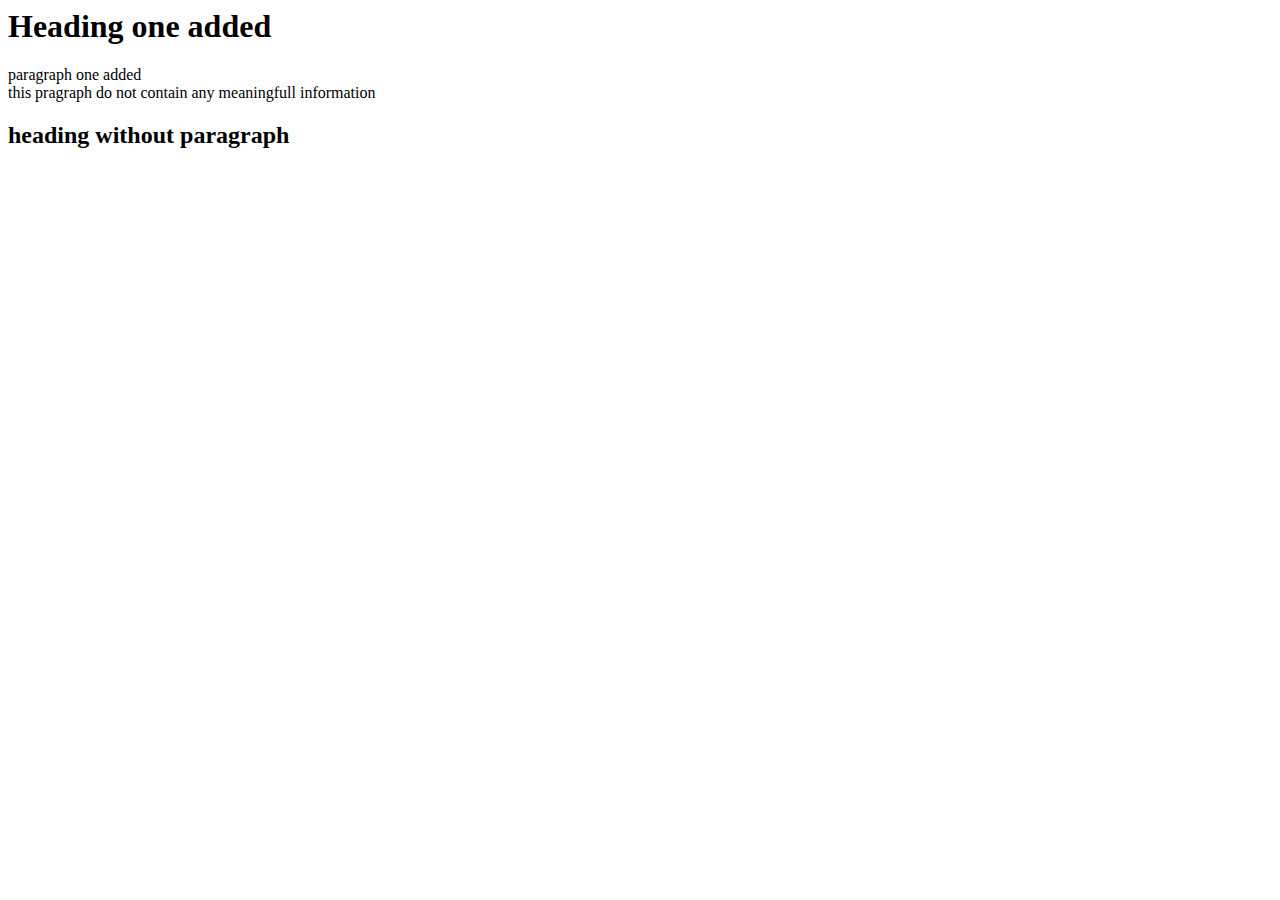
==== ui/articleone.html @ 262affe2 "Create articleone.html" ====
<html>
<head>
<title>ArticleOne</title>
</head>
<body>
<H1>Heading one added</H1>
<p>paragraph one added<br>this pragraph do not contain any meaningfull information </p>
<H2> heading without paragraph</h2>
</body>
</html>
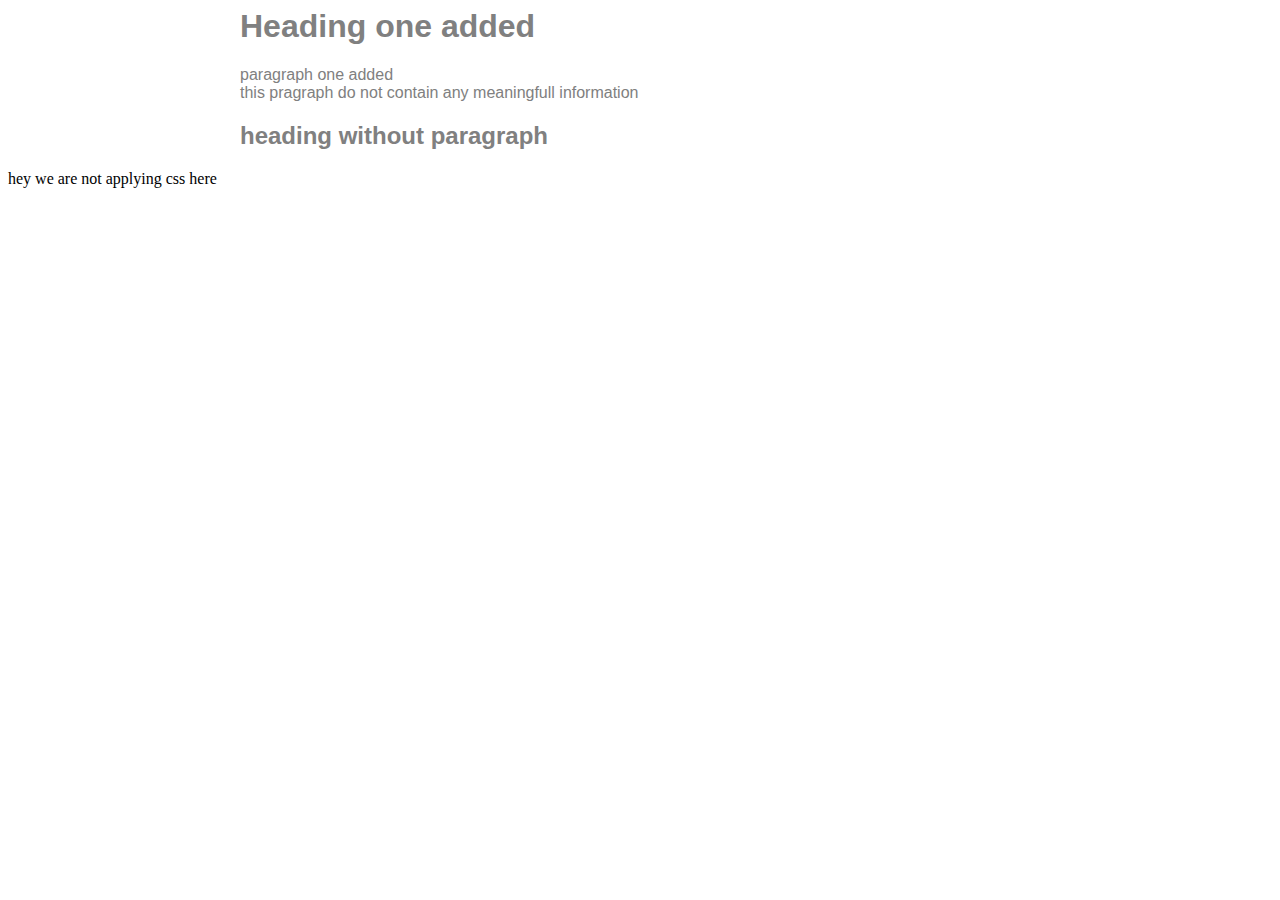
==== commit 3946c430: "[imad-console] Updates ui/articleone.html" ====
--- a/ui/articleone.html
+++ b/ui/articleone.html
@@ -1,11 +1,28 @@
 <html>
 <head>
 <title>ArticleOne</title>
+<meta name="viewport" content="width=device-width,initial-scale=1"/>
+<style>
+    .container{
+        max-width: 800px;
+        margin:0 auto;
+        color:grey;
+        font-family:sans-serif;
+        
+    }
+    
+</style>
 </head>
 <body>
+<div class="container">
 <H1>Heading one added</H1>
 <p>paragraph one added<br>this pragraph do not contain any meaningfull information </p>
 <H2> heading without paragraph</h2>
+</div>
+<div>
+<p>hey we are not applying css here</p>
+
+</div>
 </body>
 </html>
 
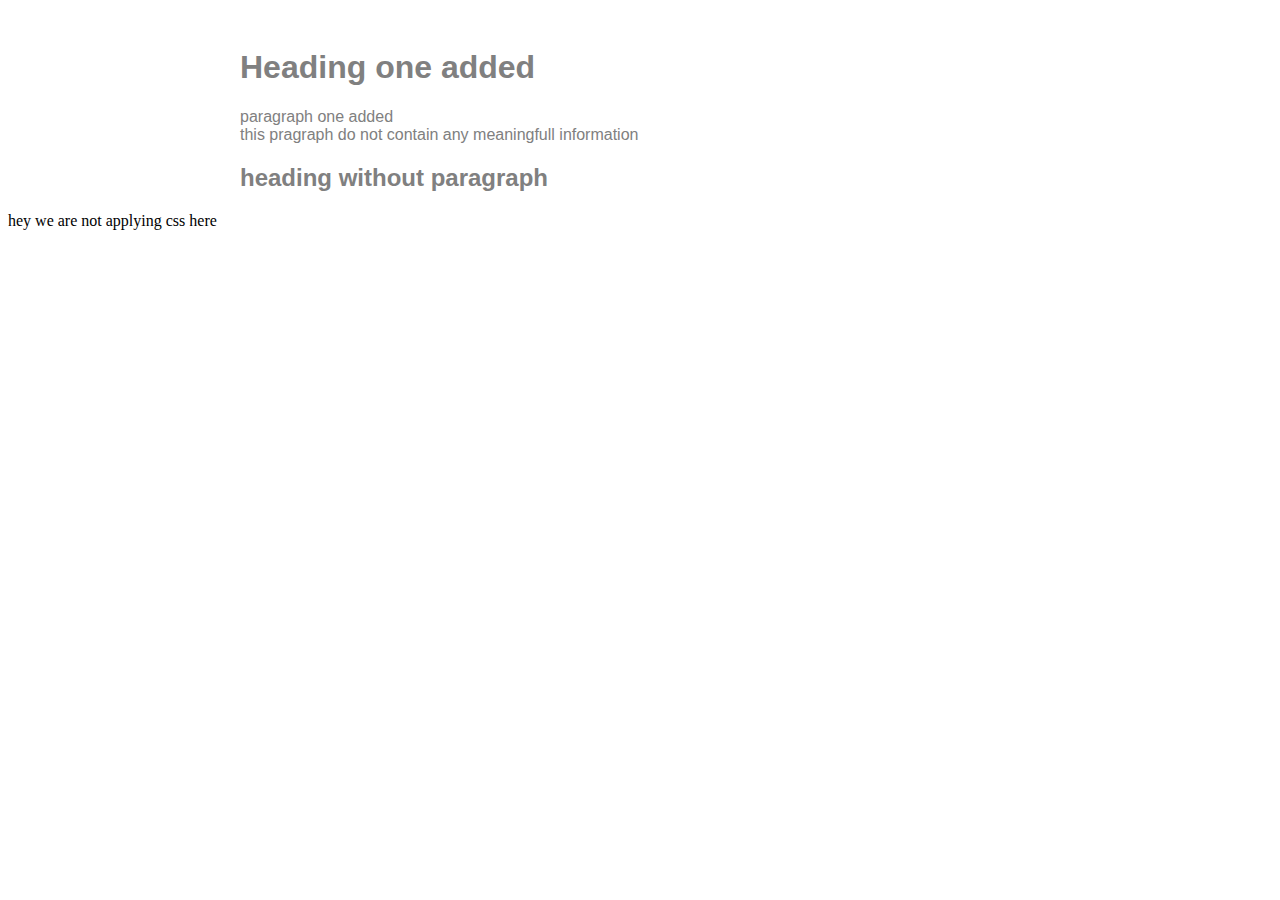
==== commit ce98d2dc: "[imad-console] Updates ui/articleone.html" ====
--- a/ui/articleone.html
+++ b/ui/articleone.html
@@ -8,6 +8,9 @@
         margin:0 auto;
         color:grey;
         font-family:sans-serif;
+        padding-top:20px;
+        padding-left:20px;
+        padding-right:20px;
         
     }
     
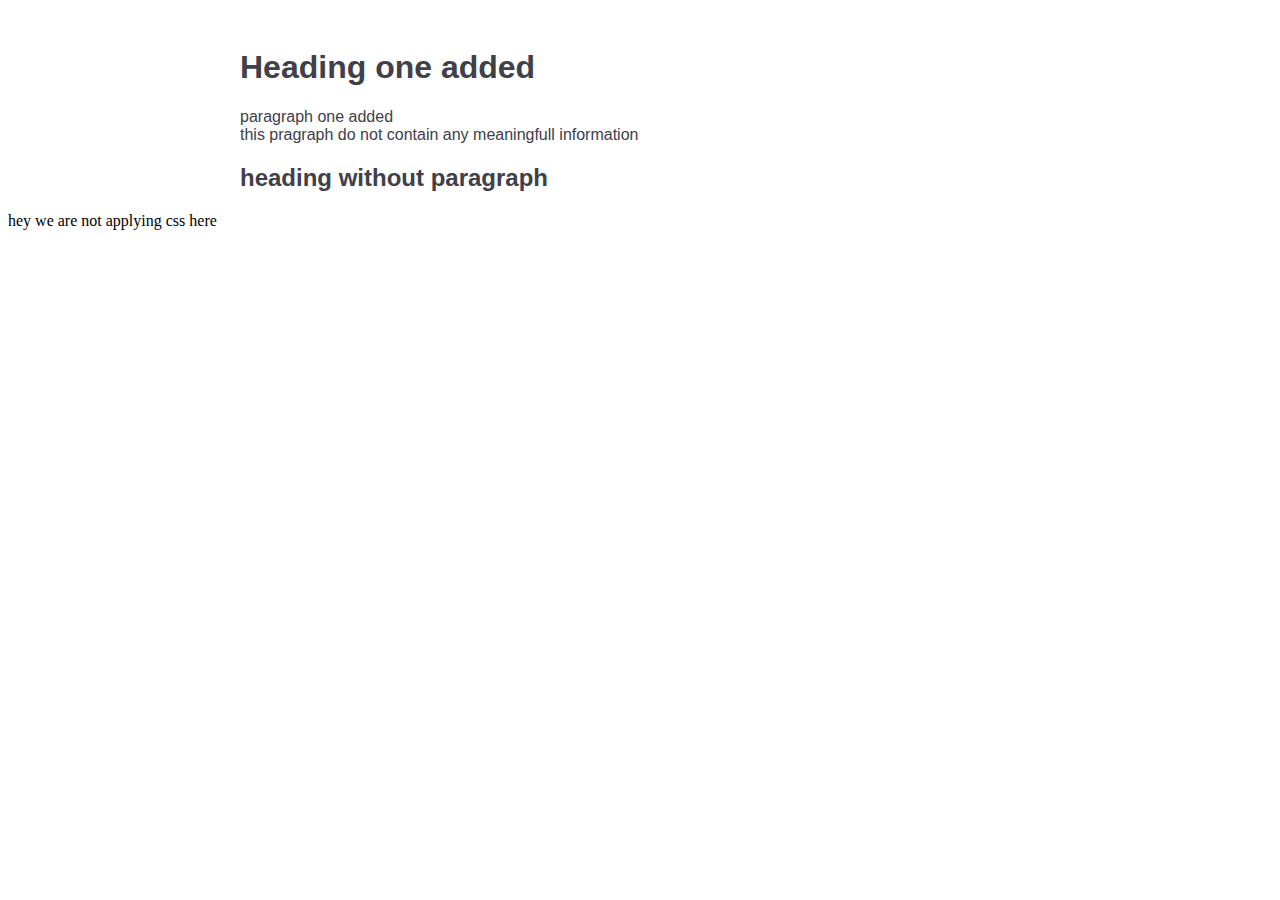
==== commit c7723c71: "[imad-console] Updates ui/articleone.html" ====
--- a/ui/articleone.html
+++ b/ui/articleone.html
@@ -6,7 +6,7 @@
     .container{
         max-width: 800px;
         margin:0 auto;
-        color:grey;
+        color:#40404a;
         font-family:sans-serif;
         padding-top:20px;
         padding-left:20px;
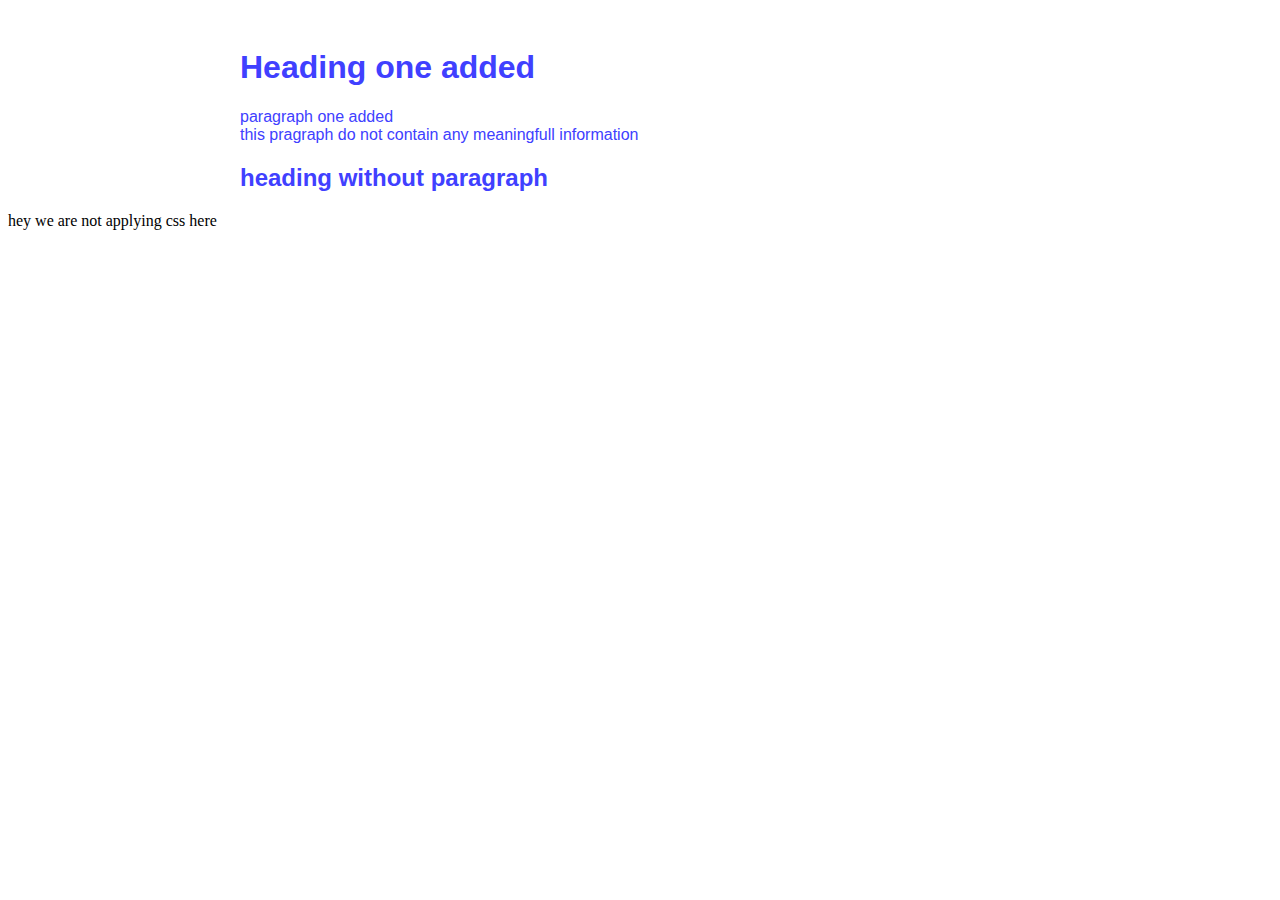
==== commit d7e661bd: "[imad-console] Updates ui/articleone.html" ====
--- a/ui/articleone.html
+++ b/ui/articleone.html
@@ -6,7 +6,7 @@
     .container{
         max-width: 800px;
         margin:0 auto;
-        color:#40404a;
+        color:#4040ff;
         font-family:sans-serif;
         padding-top:20px;
         padding-left:20px;
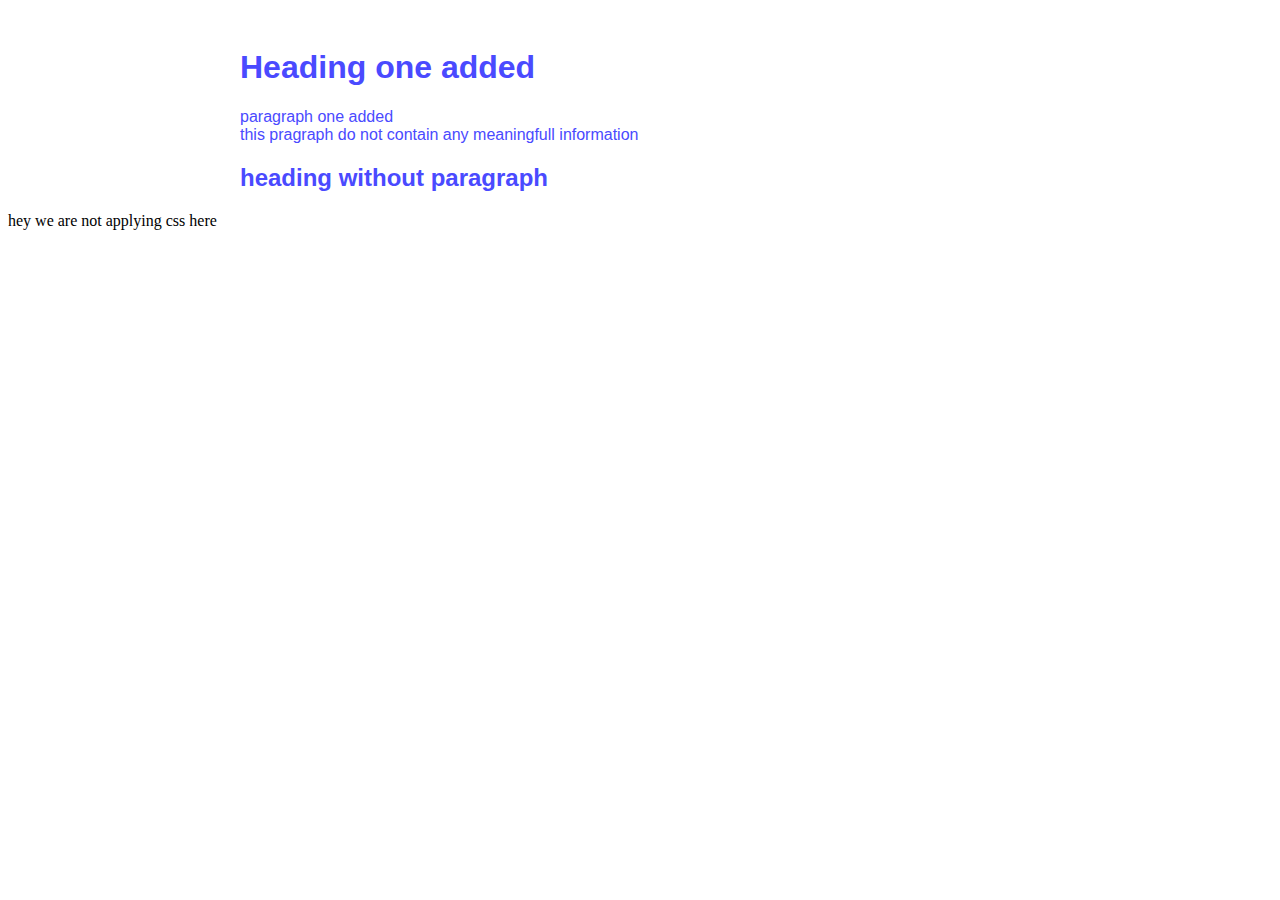
==== commit 8c0ff5f3: "[imad-console] Updates ui/articleone.html" ====
--- a/ui/articleone.html
+++ b/ui/articleone.html
@@ -6,7 +6,7 @@
     .container{
         max-width: 800px;
         margin:0 auto;
-        color:#4040ff;
+        color:#4a4aff;
         font-family:sans-serif;
         padding-top:20px;
         padding-left:20px;
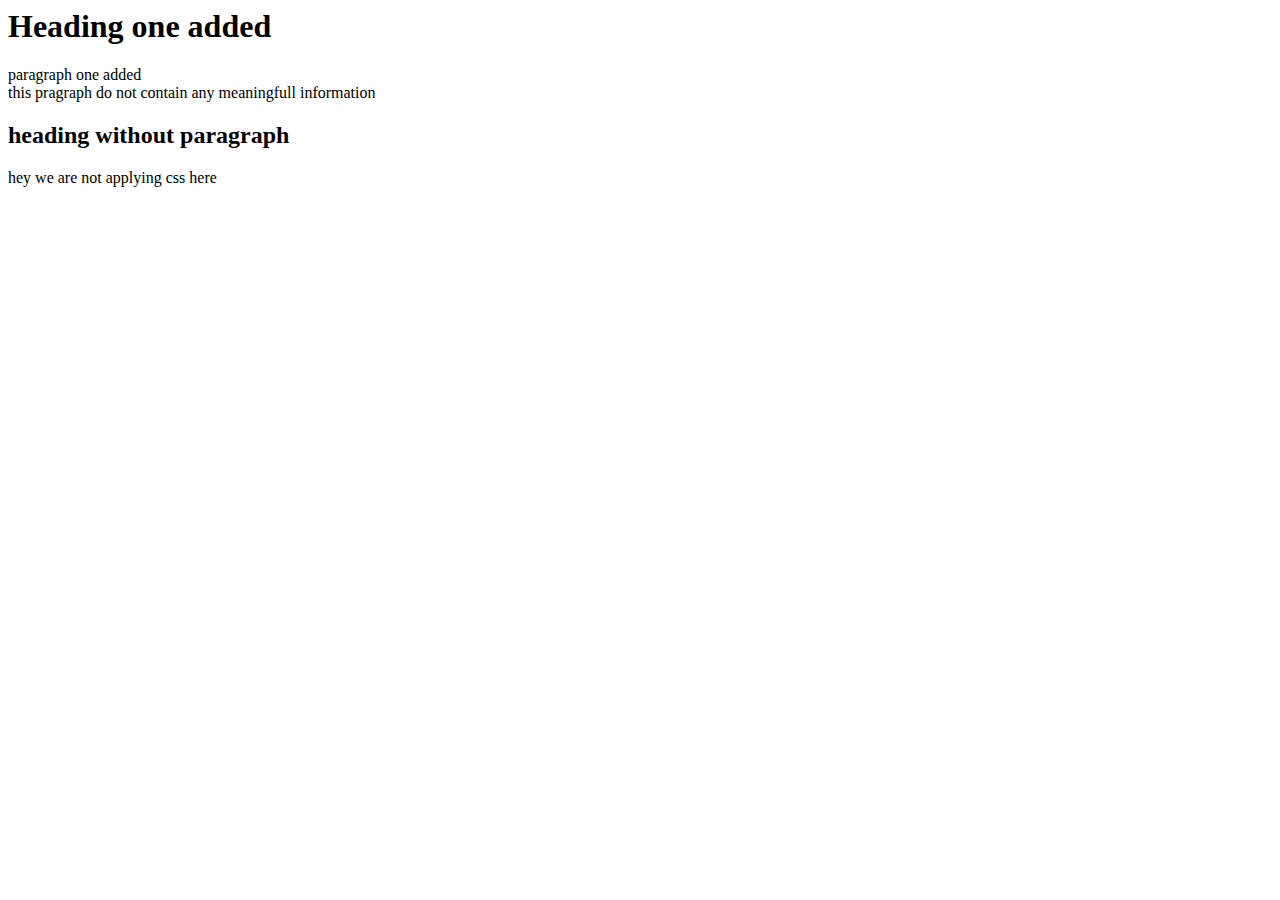
==== commit 3be00474: "[imad-console] Updates ui/articleone.html" ====
--- a/ui/articleone.html
+++ b/ui/articleone.html
@@ -2,19 +2,7 @@
 <head>
 <title>ArticleOne</title>
 <meta name="viewport" content="width=device-width,initial-scale=1"/>
-<style>
-    .container{
-        max-width: 800px;
-        margin:0 auto;
-        color:#4a4aff;
-        font-family:sans-serif;
-        padding-top:20px;
-        padding-left:20px;
-        padding-right:20px;
-        
-    }
-    
-</style>
+<link href="/ui/style.css" rel="stylesheet" />
 </head>
 <body>
 <div class="container">
